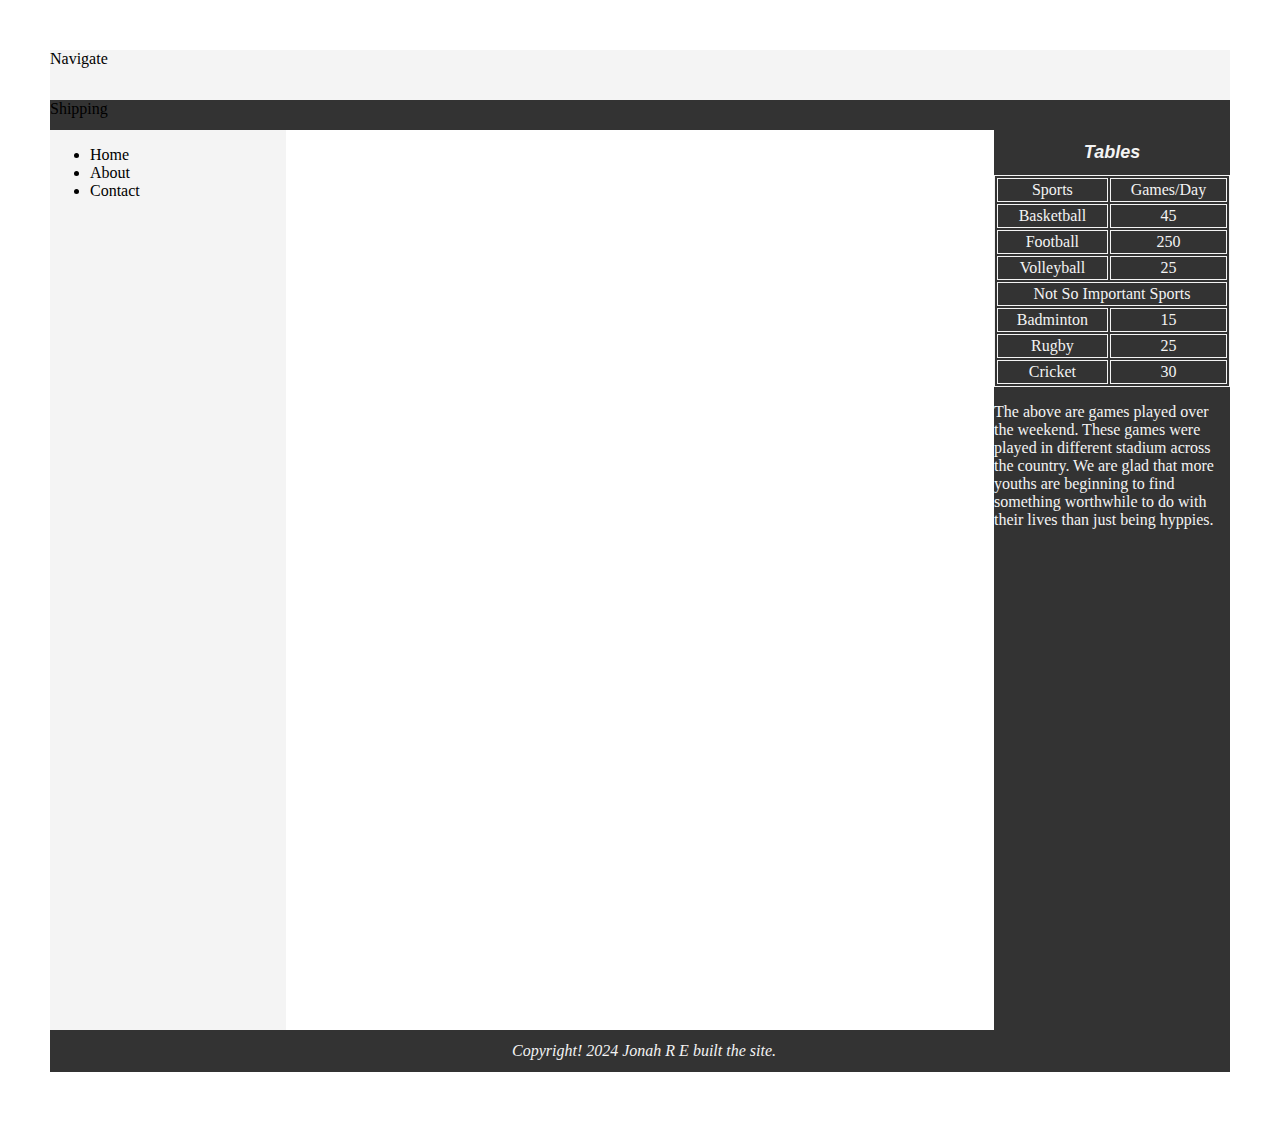
==== HTML/index.html @ 96e58bf5 "Initial commit and adding tables." ====
<!DOCTYPE html>
<html lang="en">

<head>
    <meta charset="UTF-8">
    <meta name="viewport" content="width=device-width, initial-scale=1.0">
    <title>github demo 2</title>
    <link rel="stylesheet" href="../CSS/styles.css">
</head>

<body>
    <section class="bk-color">

        <header>
            <section class="top">Navigate</section>
            <section class="sub"> Shipping</section>
        </header>

        <main>
            <div class="layout">
                <section class="aside">
                    <ul>
                        <li>Home</li>
                        <li>About</li>
                        <li>Contact</li>
                    </ul>
                </section>
                <section class="selec"> 
                    <h1>Tables</h1>


                    <div>
                        <table width="100%" cellspacing="2" cellpadding="2" border="1" bordercolor="#f4f4f4">
                            <tr>
                                <td>Sports</td>
                                <td>Games/Day</td>
                            </tr>
                            <tr>
                                <td>Basketball</td>
                                <td>45</td>
                            </tr>
                            <tr>
                                <td>Football</td>
                                <td>250</td>
                            </tr>
                            <tr>
                                <td>Volleyball</td>
                                <td>25</td>
                            </tr>

                            <tr>
                                <td colspan="2">Not So Important Sports</td>

                            </tr>
                            <tr>
                                <td>Badminton</td>
                                <td>15</td>
                            </tr>
                            <tr>
                                <td>Rugby</td>
                                <td>25</td>
                            </tr>
                            <tr>
                                <td>Cricket</td>
                                <td>30</td>
                            </tr>
                        </table>
                    </div>
                    <p>The above are games played over the weekend. These games were played in different
                        stadium across the country. We are glad that more youths are beginning to find
                        something worthwhile to do with their lives than just being hyppies.
                    </p>

                </section>


            </div>
        </main>
    </section>
<footer>
    &nbsp; Copyright! 2024 Jonah R E built the site.
</footer>
</body>

</html>
---- CSS/styles.css ----
/* Path: css/styles.css */
        body {
            margin: 0;
            padding: 50px;
            box-sizing: border-box;
        
        }

        .selec{
            background-color: #333;
            width: 20%;
            
            h1{
                text-align: center;
                color: #f4f4f4;
                font-style: italic;
                font-size: large;
                font-family: sans-serif;
            }
            p{
                color: #f4f4f4;
            }
        }
     .top {
         background-color: #f4f4f4;
         height: 50px;
         width: 100%;
     }
        .sub {
            background-color: #333;
            height: 30px;
            width: 100%;
        }
        .layout {
            display: flex;
            justify-content: space-between;
        }
        .aside {
            background-color: #f4f4f4;
            width: 20%;
            height: 100vh;
        }

    
        
        tr{
            text-align: center;
            color: #f4f4f4;
        }

        footer{
            background-color: #333;
            width: 100%;
            /* height: 30px; */
            padding-top: 1%;
            padding-bottom: 1%;
            color: #f4f4f4;
            text-align: center;
            font-style: italic;
            font-weight: 100;
        }
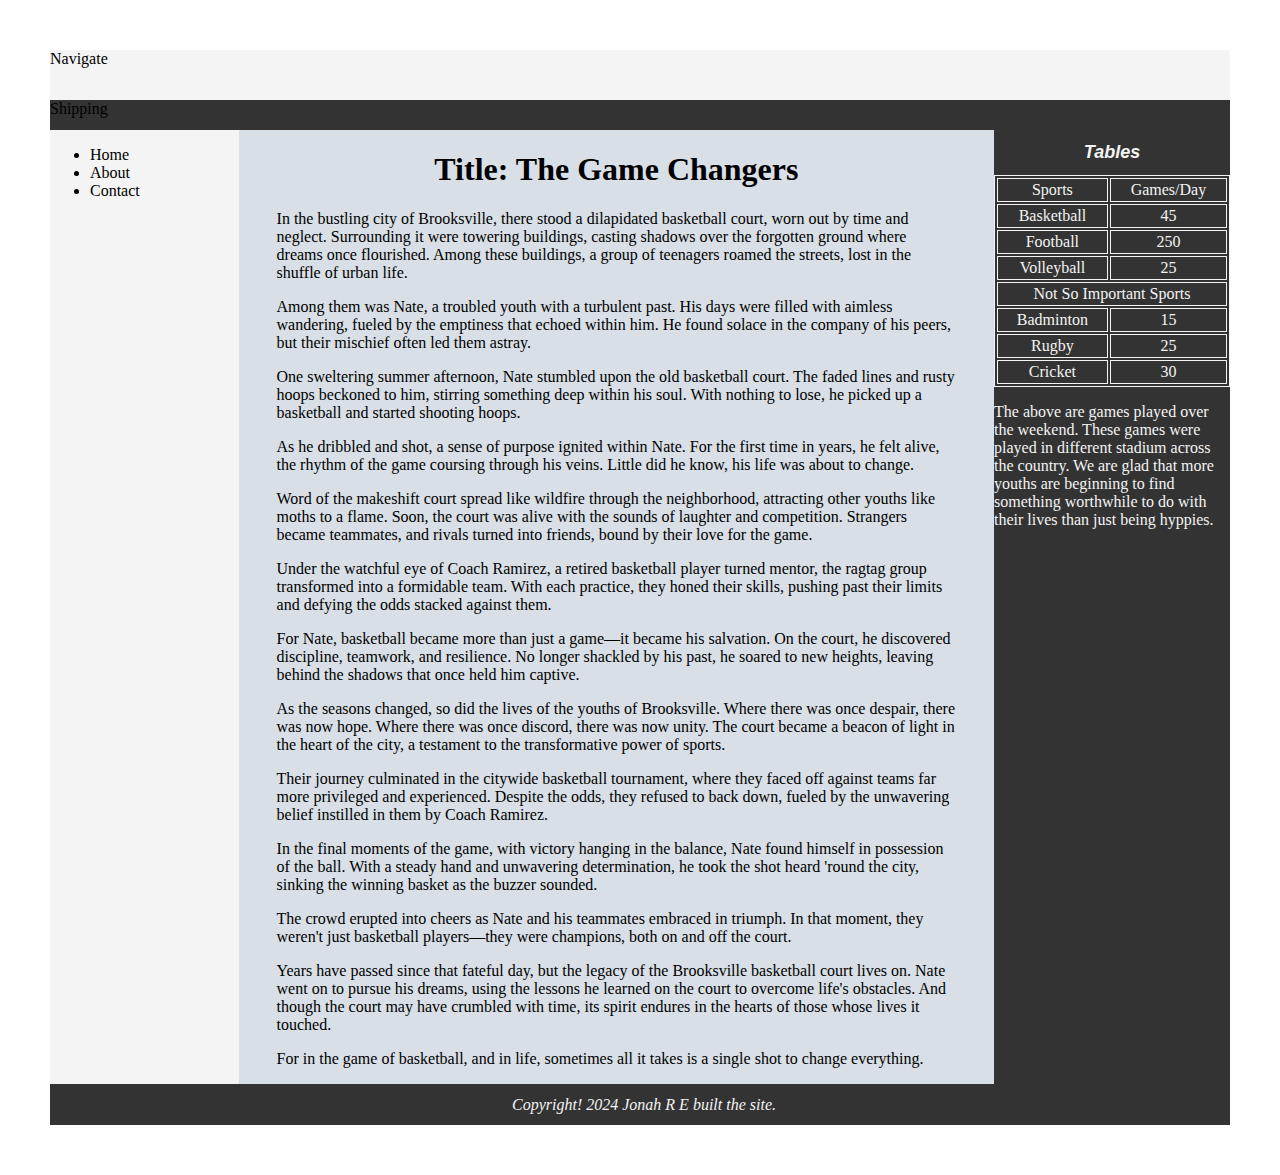
==== commit 229349c6: "Added a disclaimer to my project" ====
--- a/HTML/index.html
+++ b/HTML/index.html
@@ -1,85 +1,193 @@
 <!DOCTYPE html>
 <html lang="en">
+  <head>
+    <meta charset="UTF-8" />
+    <meta name="viewport" content="width=device-width, initial-scale=1.0" />
+    <title>More Practice</title>
+    <link rel="stylesheet" href="../CSS/styles.css" />
+  </head>
 
-<head>
-    <meta charset="UTF-8">
-    <meta name="viewport" content="width=device-width, initial-scale=1.0">
-    <title>github demo 2</title>
-    <link rel="stylesheet" href="../CSS/styles.css">
-</head>
+  <body>
+    <section class="bk-color">
+      <header>
+        <section class="top">Navigate</section>
+        <section class="sub">Shipping</section>
+      </header>
 
-<body>
-    <section class="bk-color">
+      <main>
+        <div class="layout">
+          <section class="aside">
+            <ul>
+              <li>Home</li>
+              <li>About</li>
+              <li>Contact</li>
+            </ul>
+          </section>
 
-        <header>
-            <section class="top">Navigate</section>
-            <section class="sub"> Shipping</section>
-        </header>
-
-        <main>
-            <div class="layout">
-                <section class="aside">
-                    <ul>
-                        <li>Home</li>
-                        <li>About</li>
-                        <li>Contact</li>
-                    </ul>
-                </section>
-                <section class="selec"> 
-                    <h1>Tables</h1>
-
-
-                    <div>
-                        <table width="100%" cellspacing="2" cellpadding="2" border="1" bordercolor="#f4f4f4">
-                            <tr>
-                                <td>Sports</td>
-                                <td>Games/Day</td>
-                            </tr>
-                            <tr>
-                                <td>Basketball</td>
-                                <td>45</td>
-                            </tr>
-                            <tr>
-                                <td>Football</td>
-                                <td>250</td>
-                            </tr>
-                            <tr>
-                                <td>Volleyball</td>
-                                <td>25</td>
-                            </tr>
-
-                            <tr>
-                                <td colspan="2">Not So Important Sports</td>
-
-                            </tr>
-                            <tr>
-                                <td>Badminton</td>
-                                <td>15</td>
-                            </tr>
-                            <tr>
-                                <td>Rugby</td>
-                                <td>25</td>
-                            </tr>
-                            <tr>
-                                <td>Cricket</td>
-                                <td>30</td>
-                            </tr>
-                        </table>
-                    </div>
-                    <p>The above are games played over the weekend. These games were played in different
-                        stadium across the country. We are glad that more youths are beginning to find
-                        something worthwhile to do with their lives than just being hyppies.
+          <main class="midlayout">
+            <section class="content">
+              <div>
+                <div>
+                  <section class="content1">
+                    <h1>Title: The Game Changers</h1>
+                    <p>
+                      In the bustling city of Brooksville, there stood a
+                      dilapidated basketball court, worn out by time and
+                      neglect. Surrounding it were towering buildings, casting
+                      shadows over the forgotten ground where dreams once
+                      flourished. Among these buildings, a group of teenagers
+                      roamed the streets, lost in the shuffle of urban life.
                     </p>
 
-                </section>
+                    <p>
+                      Among them was Nate, a troubled youth with a turbulent
+                      past. His days were filled with aimless wandering, fueled
+                      by the emptiness that echoed within him. He found solace
+                      in the company of his peers, but their mischief often led
+                      them astray.
+                    </p>
+                    <p>
+                      One sweltering summer afternoon, Nate stumbled upon the
+                      old basketball court. The faded lines and rusty hoops
+                      beckoned to him, stirring something deep within his soul.
+                      With nothing to lose, he picked up a basketball and
+                      started shooting hoops.
+                    </p>
+                    <p>
+                      As he dribbled and shot, a sense of purpose ignited within
+                      Nate. For the first time in years, he felt alive, the
+                      rhythm of the game coursing through his veins. Little did
+                      he know, his life was about to change.
+                    </p>
+                    <p>
+                      Word of the makeshift court spread like wildfire through
+                      the neighborhood, attracting other youths like moths to a
+                      flame. Soon, the court was alive with the sounds of
+                      laughter and competition. Strangers became teammates, and
+                      rivals turned into friends, bound by their love for the
+                      game.
+                    </p>
 
+                    <p>
+                      Under the watchful eye of Coach Ramirez, a retired
+                      basketball player turned mentor, the ragtag group
+                      transformed into a formidable team. With each practice,
+                      they honed their skills, pushing past their limits and
+                      defying the odds stacked against them.
+                    </p>
+                    <p>
+                      For Nate, basketball became more than just a game—it
+                      became his salvation. On the court, he discovered
+                      discipline, teamwork, and resilience. No longer shackled
+                      by his past, he soared to new heights, leaving behind the
+                      shadows that once held him captive.
+                    </p>
+                    <p>
+                      As the seasons changed, so did the lives of the youths of
+                      Brooksville. Where there was once despair, there was now
+                      hope. Where there was once discord, there was now unity.
+                      The court became a beacon of light in the heart of the
+                      city, a testament to the transformative power of sports.
+                    </p>
+                  </section>
+                </div>
+                <div>
+                  <section class="content2">
+                    <p>
+                      Their journey culminated in the citywide basketball
+                      tournament, where they faced off against teams far more
+                      privileged and experienced. Despite the odds, they refused
+                      to back down, fueled by the unwavering belief instilled in
+                      them by Coach Ramirez.
+                    </p>
 
+                    <p>
+                      In the final moments of the game, with victory hanging in
+                      the balance, Nate found himself in possession of the ball.
+                      With a steady hand and unwavering determination, he took
+                      the shot heard 'round the city, sinking the winning basket
+                      as the buzzer sounded.
+                    </p>
+                    <p>
+                      The crowd erupted into cheers as Nate and his teammates
+                      embraced in triumph. In that moment, they weren't just
+                      basketball players—they were champions, both on and off
+                      the court.
+                    </p>
+                    <p>
+                      Years have passed since that fateful day, but the legacy
+                      of the Brooksville basketball court lives on. Nate went on
+                      to pursue his dreams, using the lessons he learned on the
+                      court to overcome life's obstacles. And though the court
+                      may have crumbled with time, its spirit endures in the
+                      hearts of those whose lives it touched.
+                    </p>
+                    <p>
+                      For in the game of basketball, and in life, sometimes all
+                      it takes is a single shot to change everything.
+                    </p>
+                  </section>
+                </div>
+              </div>
+            </section>
+          </main>
+
+          <section class="selec">
+            <h1>Tables</h1>
+
+            <div>
+              <table
+                width="100%"
+                cellspacing="2"
+                cellpadding="2"
+                border="1"
+                bordercolor="#f4f4f4"
+              >
+                <tr>
+                  <td>Sports</td>
+                  <td>Games/Day</td>
+                </tr>
+                <tr>
+                  <td>Basketball</td>
+                  <td>45</td>
+                </tr>
+                <tr>
+                  <td>Football</td>
+                  <td>250</td>
+                </tr>
+                <tr>
+                  <td>Volleyball</td>
+                  <td>25</td>
+                </tr>
+
+                <tr>
+                  <td colspan="2">Not So Important Sports</td>
+                </tr>
+                <tr>
+                  <td>Badminton</td>
+                  <td>15</td>
+                </tr>
+                <tr>
+                  <td>Rugby</td>
+                  <td>25</td>
+                </tr>
+                <tr>
+                  <td>Cricket</td>
+                  <td>30</td>
+                </tr>
+              </table>
             </div>
-        </main>
+            <p>
+              The above are games played over the weekend. These games were
+              played in different stadium across the country. We are glad that
+              more youths are beginning to find something worthwhile to do with
+              their lives than just being hyppies.
+            </p>
+          </section>
+        </div>
+      </main>
     </section>
-<footer>
-    &nbsp; Copyright! 2024 Jonah R E built the site.
-</footer>
-</body>
 
-</html>+    <footer>&nbsp; Copyright! 2024 Jonah R E built the site.</footer>
+  </body>
+</html>
--- a/CSS/styles.css
+++ b/CSS/styles.css
@@ -8,7 +8,7 @@
 
         .selec{
             background-color: #333;
-            width: 20%;
+            max-width: 20%;
             
             h1{
                 text-align: center;
@@ -38,7 +38,26 @@
         .aside {
             background-color: #f4f4f4;
             width: 20%;
-            height: 100vh;
+            height:auto;
+        }
+        .midlayout{
+            background-color: #d8dfe6;
+            width: 80%;
+            
+        }
+
+        .content1{
+            margin-left: 5%; 
+            margin-right: 5%;
+            h1{
+                text-align: center;
+            }
+        }
+
+        .content2{
+            margin-left: 5%; 
+            margin-right: 5%;
+
         }
 
     
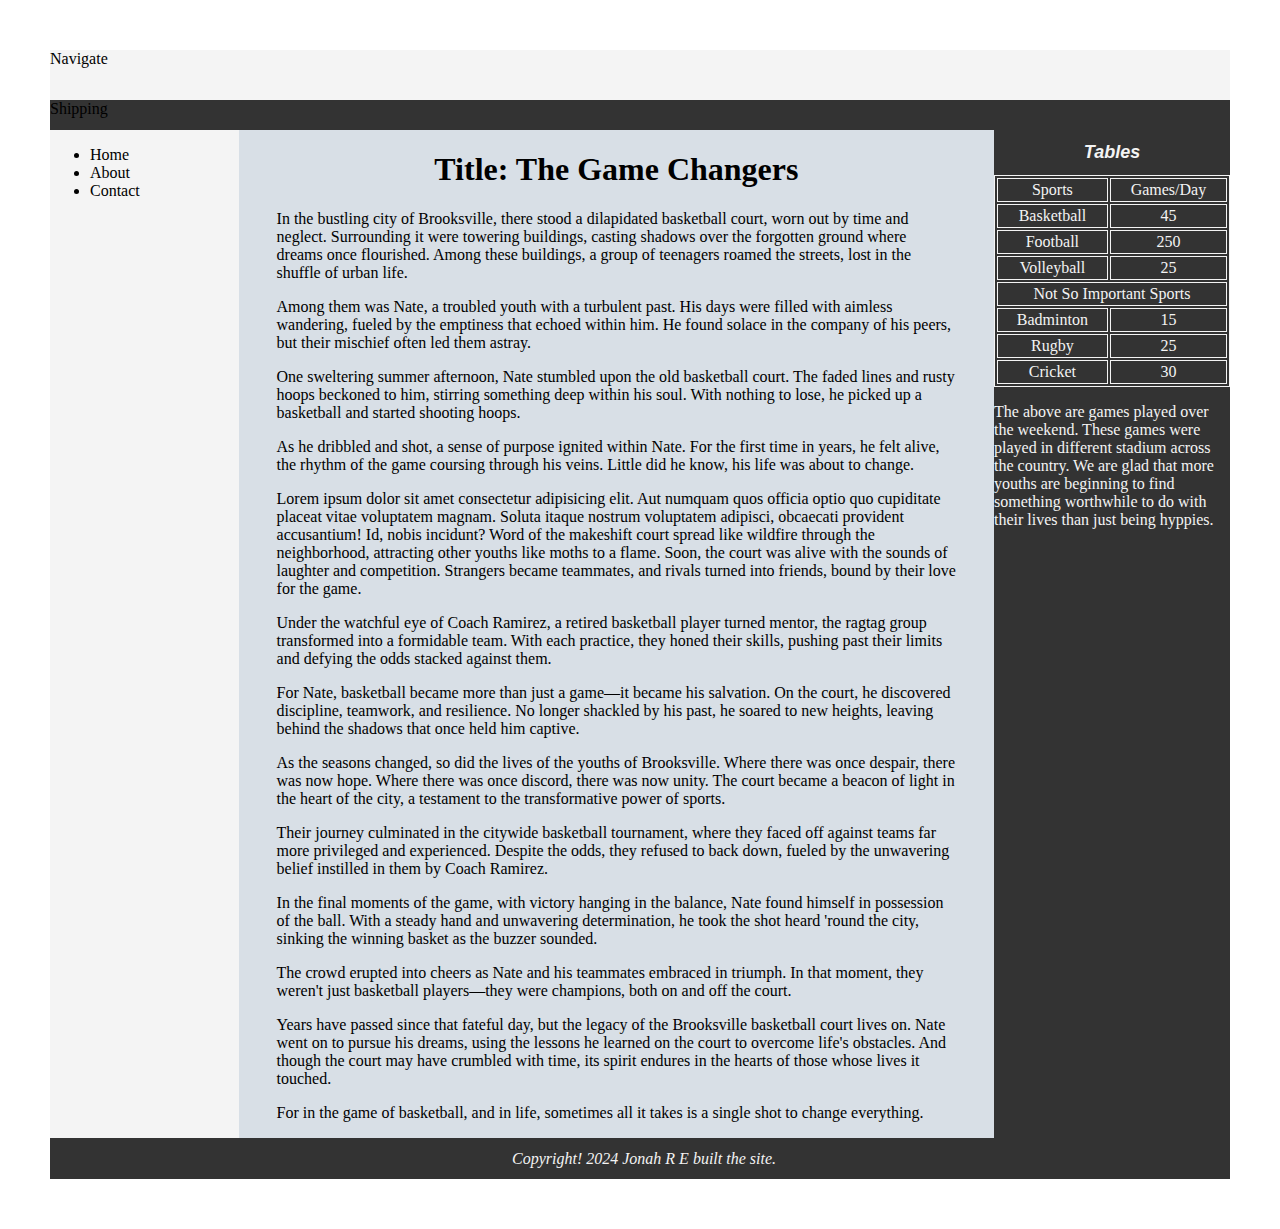
==== commit 1413f20a: "Added a lorem ipsum and disclaimer of the content." ====
--- a/HTML/index.html
+++ b/HTML/index.html
@@ -1,193 +1,191 @@
 <!DOCTYPE html>
 <html lang="en">
-  <head>
+
+<head>
     <meta charset="UTF-8" />
     <meta name="viewport" content="width=device-width, initial-scale=1.0" />
     <title>More Practice</title>
     <link rel="stylesheet" href="../CSS/styles.css" />
-  </head>
+</head>
 
-  <body>
+<body>
     <section class="bk-color">
-      <header>
-        <section class="top">Navigate</section>
-        <section class="sub">Shipping</section>
-      </header>
+        <header>
+            <section class="top">Navigate</section>
+            <section class="sub">Shipping</section>
+        </header>
 
-      <main>
-        <div class="layout">
-          <section class="aside">
-            <ul>
-              <li>Home</li>
-              <li>About</li>
-              <li>Contact</li>
-            </ul>
-          </section>
+        <main>
+            <div class="layout">
+                <section class="aside">
+                    <ul>
+                        <li>Home</li>
+                        <li>About</li>
+                        <li>Contact</li>
+                    </ul>
+                </section>
 
-          <main class="midlayout">
-            <section class="content">
-              <div>
-                <div>
-                  <section class="content1">
-                    <h1>Title: The Game Changers</h1>
+                <main class="midlayout">
+                    <section class="content">
+                        <div>
+                            <div>
+                                <section class="content1">
+                                    <h1>Title: The Game Changers</h1>
+                                    <p>
+                                        In the bustling city of Brooksville, there stood a
+                                        dilapidated basketball court, worn out by time and
+                                        neglect. Surrounding it were towering buildings, casting
+                                        shadows over the forgotten ground where dreams once
+                                        flourished. Among these buildings, a group of teenagers
+                                        roamed the streets, lost in the shuffle of urban life.
+                                    </p>
+
+                                    <p>
+                                        Among them was Nate, a troubled youth with a turbulent
+                                        past. His days were filled with aimless wandering, fueled
+                                        by the emptiness that echoed within him. He found solace
+                                        in the company of his peers, but their mischief often led
+                                        them astray.
+                                    </p>
+                                    <p>
+                                        One sweltering summer afternoon, Nate stumbled upon the
+                                        old basketball court. The faded lines and rusty hoops
+                                        beckoned to him, stirring something deep within his soul.
+                                        With nothing to lose, he picked up a basketball and
+                                        started shooting hoops.
+                                    </p>
+                                    <p>
+                                        As he dribbled and shot, a sense of purpose ignited within
+                                        Nate. For the first time in years, he felt alive, the
+                                        rhythm of the game coursing through his veins. Little did
+                                        he know, his life was about to change.
+                                    </p>
+                                    <p>Lorem ipsum dolor sit amet consectetur adipisicing elit. Aut numquam quos officia
+                                        optio quo cupiditate placeat vitae voluptatem magnam. Soluta itaque nostrum
+                                        voluptatem adipisci, obcaecati provident accusantium! Id, nobis incidunt?
+                                        Word of the makeshift court spread like wildfire through
+                                        the neighborhood, attracting other youths like moths to a
+                                        flame. Soon, the court was alive with the sounds of
+                                        laughter and competition. Strangers became teammates, and
+                                        rivals turned into friends, bound by their love for the
+                                        game.
+                                    </p>
+
+                                    <p>
+                                        Under the watchful eye of Coach Ramirez, a retired
+                                        basketball player turned mentor, the ragtag group
+                                        transformed into a formidable team. With each practice,
+                                        they honed their skills, pushing past their limits and
+                                        defying the odds stacked against them.
+                                    </p>
+                                    <p>
+                                        For Nate, basketball became more than just a game—it
+                                        became his salvation. On the court, he discovered
+                                        discipline, teamwork, and resilience. No longer shackled
+                                        by his past, he soared to new heights, leaving behind the
+                                        shadows that once held him captive.
+                                    </p>
+                                    <p>
+                                        As the seasons changed, so did the lives of the youths of
+                                        Brooksville. Where there was once despair, there was now
+                                        hope. Where there was once discord, there was now unity.
+                                        The court became a beacon of light in the heart of the
+                                        city, a testament to the transformative power of sports.
+                                    </p>
+                                </section>
+                            </div>
+                            <div>
+                                <section class="content2">
+                                    <p>
+                                        Their journey culminated in the citywide basketball
+                                        tournament, where they faced off against teams far more
+                                        privileged and experienced. Despite the odds, they refused
+                                        to back down, fueled by the unwavering belief instilled in
+                                        them by Coach Ramirez.
+                                    </p>
+
+                                    <p>
+                                        In the final moments of the game, with victory hanging in
+                                        the balance, Nate found himself in possession of the ball.
+                                        With a steady hand and unwavering determination, he took
+                                        the shot heard 'round the city, sinking the winning basket
+                                        as the buzzer sounded.
+                                    </p>
+                                    <p>
+                                        The crowd erupted into cheers as Nate and his teammates
+                                        embraced in triumph. In that moment, they weren't just
+                                        basketball players—they were champions, both on and off
+                                        the court.
+                                    </p>
+                                    <p>
+                                        Years have passed since that fateful day, but the legacy
+                                        of the Brooksville basketball court lives on. Nate went on
+                                        to pursue his dreams, using the lessons he learned on the
+                                        court to overcome life's obstacles. And though the court
+                                        may have crumbled with time, its spirit endures in the
+                                        hearts of those whose lives it touched.
+                                    </p>
+                                    <p>
+                                        For in the game of basketball, and in life, sometimes all
+                                        it takes is a single shot to change everything.
+                                    </p>
+                                </section>
+                            </div>
+                        </div>
+                    </section>
+                </main>
+
+                <section class="selec">
+                    <h1>Tables</h1>
+
+                    <div>
+                        <table width="100%" cellspacing="2" cellpadding="2" border="1" bordercolor="#f4f4f4">
+                            <tr>
+                                <td>Sports</td>
+                                <td>Games/Day</td>
+                            </tr>
+                            <tr>
+                                <td>Basketball</td>
+                                <td>45</td>
+                            </tr>
+                            <tr>
+                                <td>Football</td>
+                                <td>250</td>
+                            </tr>
+                            <tr>
+                                <td>Volleyball</td>
+                                <td>25</td>
+                            </tr>
+
+                            <tr>
+                                <td colspan="2">Not So Important Sports</td>
+                            </tr>
+                            <tr>
+                                <td>Badminton</td>
+                                <td>15</td>
+                            </tr>
+                            <tr>
+                                <td>Rugby</td>
+                                <td>25</td>
+                            </tr>
+                            <tr>
+                                <td>Cricket</td>
+                                <td>30</td>
+                            </tr>
+                        </table>
+                    </div>
                     <p>
-                      In the bustling city of Brooksville, there stood a
-                      dilapidated basketball court, worn out by time and
-                      neglect. Surrounding it were towering buildings, casting
-                      shadows over the forgotten ground where dreams once
-                      flourished. Among these buildings, a group of teenagers
-                      roamed the streets, lost in the shuffle of urban life.
+                        The above are games played over the weekend. These games were
+                        played in different stadium across the country. We are glad that
+                        more youths are beginning to find something worthwhile to do with
+                        their lives than just being hyppies.
                     </p>
-
-                    <p>
-                      Among them was Nate, a troubled youth with a turbulent
-                      past. His days were filled with aimless wandering, fueled
-                      by the emptiness that echoed within him. He found solace
-                      in the company of his peers, but their mischief often led
-                      them astray.
-                    </p>
-                    <p>
-                      One sweltering summer afternoon, Nate stumbled upon the
-                      old basketball court. The faded lines and rusty hoops
-                      beckoned to him, stirring something deep within his soul.
-                      With nothing to lose, he picked up a basketball and
-                      started shooting hoops.
-                    </p>
-                    <p>
-                      As he dribbled and shot, a sense of purpose ignited within
-                      Nate. For the first time in years, he felt alive, the
-                      rhythm of the game coursing through his veins. Little did
-                      he know, his life was about to change.
-                    </p>
-                    <p>
-                      Word of the makeshift court spread like wildfire through
-                      the neighborhood, attracting other youths like moths to a
-                      flame. Soon, the court was alive with the sounds of
-                      laughter and competition. Strangers became teammates, and
-                      rivals turned into friends, bound by their love for the
-                      game.
-                    </p>
-
-                    <p>
-                      Under the watchful eye of Coach Ramirez, a retired
-                      basketball player turned mentor, the ragtag group
-                      transformed into a formidable team. With each practice,
-                      they honed their skills, pushing past their limits and
-                      defying the odds stacked against them.
-                    </p>
-                    <p>
-                      For Nate, basketball became more than just a game—it
-                      became his salvation. On the court, he discovered
-                      discipline, teamwork, and resilience. No longer shackled
-                      by his past, he soared to new heights, leaving behind the
-                      shadows that once held him captive.
-                    </p>
-                    <p>
-                      As the seasons changed, so did the lives of the youths of
-                      Brooksville. Where there was once despair, there was now
-                      hope. Where there was once discord, there was now unity.
-                      The court became a beacon of light in the heart of the
-                      city, a testament to the transformative power of sports.
-                    </p>
-                  </section>
-                </div>
-                <div>
-                  <section class="content2">
-                    <p>
-                      Their journey culminated in the citywide basketball
-                      tournament, where they faced off against teams far more
-                      privileged and experienced. Despite the odds, they refused
-                      to back down, fueled by the unwavering belief instilled in
-                      them by Coach Ramirez.
-                    </p>
-
-                    <p>
-                      In the final moments of the game, with victory hanging in
-                      the balance, Nate found himself in possession of the ball.
-                      With a steady hand and unwavering determination, he took
-                      the shot heard 'round the city, sinking the winning basket
-                      as the buzzer sounded.
-                    </p>
-                    <p>
-                      The crowd erupted into cheers as Nate and his teammates
-                      embraced in triumph. In that moment, they weren't just
-                      basketball players—they were champions, both on and off
-                      the court.
-                    </p>
-                    <p>
-                      Years have passed since that fateful day, but the legacy
-                      of the Brooksville basketball court lives on. Nate went on
-                      to pursue his dreams, using the lessons he learned on the
-                      court to overcome life's obstacles. And though the court
-                      may have crumbled with time, its spirit endures in the
-                      hearts of those whose lives it touched.
-                    </p>
-                    <p>
-                      For in the game of basketball, and in life, sometimes all
-                      it takes is a single shot to change everything.
-                    </p>
-                  </section>
-                </div>
-              </div>
-            </section>
-          </main>
-
-          <section class="selec">
-            <h1>Tables</h1>
-
-            <div>
-              <table
-                width="100%"
-                cellspacing="2"
-                cellpadding="2"
-                border="1"
-                bordercolor="#f4f4f4"
-              >
-                <tr>
-                  <td>Sports</td>
-                  <td>Games/Day</td>
-                </tr>
-                <tr>
-                  <td>Basketball</td>
-                  <td>45</td>
-                </tr>
-                <tr>
-                  <td>Football</td>
-                  <td>250</td>
-                </tr>
-                <tr>
-                  <td>Volleyball</td>
-                  <td>25</td>
-                </tr>
-
-                <tr>
-                  <td colspan="2">Not So Important Sports</td>
-                </tr>
-                <tr>
-                  <td>Badminton</td>
-                  <td>15</td>
-                </tr>
-                <tr>
-                  <td>Rugby</td>
-                  <td>25</td>
-                </tr>
-                <tr>
-                  <td>Cricket</td>
-                  <td>30</td>
-                </tr>
-              </table>
+                </section>
             </div>
-            <p>
-              The above are games played over the weekend. These games were
-              played in different stadium across the country. We are glad that
-              more youths are beginning to find something worthwhile to do with
-              their lives than just being hyppies.
-            </p>
-          </section>
-        </div>
-      </main>
+        </main>
     </section>
 
     <footer>&nbsp; Copyright! 2024 Jonah R E built the site.</footer>
-  </body>
-</html>
+</body>
+
+</html>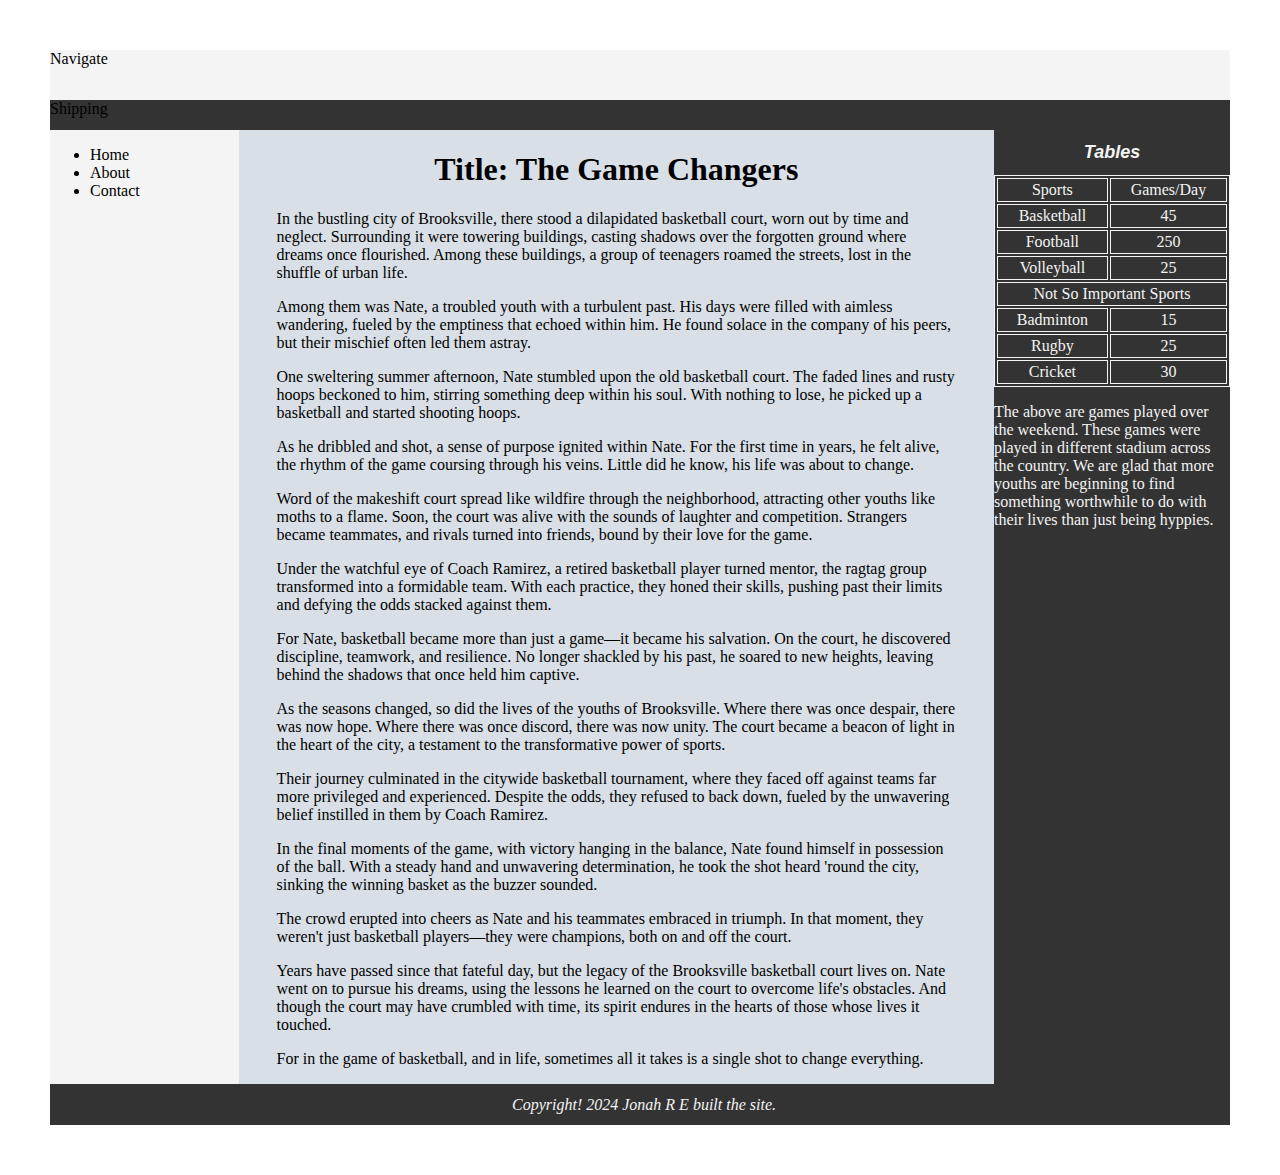
==== commit df6fc321: "Added a content" ====
--- a/HTML/index.html
+++ b/HTML/index.html
@@ -1,191 +1,193 @@
 <!DOCTYPE html>
 <html lang="en">
-
-<head>
+  <head>
     <meta charset="UTF-8" />
     <meta name="viewport" content="width=device-width, initial-scale=1.0" />
     <title>More Practice</title>
     <link rel="stylesheet" href="../CSS/styles.css" />
-</head>
+  </head>
 
-<body>
+  <body>
     <section class="bk-color">
-        <header>
-            <section class="top">Navigate</section>
-            <section class="sub">Shipping</section>
-        </header>
+      <header>
+        <section class="top">Navigate</section>
+        <section class="sub">Shipping</section>
+      </header>
 
-        <main>
-            <div class="layout">
-                <section class="aside">
-                    <ul>
-                        <li>Home</li>
-                        <li>About</li>
-                        <li>Contact</li>
-                    </ul>
-                </section>
+      <main>
+        <div class="layout">
+          <section class="aside">
+            <ul>
+              <li>Home</li>
+              <li>About</li>
+              <li>Contact</li>
+            </ul>
+          </section>
 
-                <main class="midlayout">
-                    <section class="content">
-                        <div>
-                            <div>
-                                <section class="content1">
-                                    <h1>Title: The Game Changers</h1>
-                                    <p>
-                                        In the bustling city of Brooksville, there stood a
-                                        dilapidated basketball court, worn out by time and
-                                        neglect. Surrounding it were towering buildings, casting
-                                        shadows over the forgotten ground where dreams once
-                                        flourished. Among these buildings, a group of teenagers
-                                        roamed the streets, lost in the shuffle of urban life.
-                                    </p>
+          <main class="midlayout">
+            <section class="content">
+              <div>
+                <div>
+                  <section class="content1">
+                    <h1>Title: The Game Changers</h1>
+                    <p>
+                      In the bustling city of Brooksville, there stood a
+                      dilapidated basketball court, worn out by time and
+                      neglect. Surrounding it were towering buildings, casting
+                      shadows over the forgotten ground where dreams once
+                      flourished. Among these buildings, a group of teenagers
+                      roamed the streets, lost in the shuffle of urban life.
+                    </p>
 
-                                    <p>
-                                        Among them was Nate, a troubled youth with a turbulent
-                                        past. His days were filled with aimless wandering, fueled
-                                        by the emptiness that echoed within him. He found solace
-                                        in the company of his peers, but their mischief often led
-                                        them astray.
-                                    </p>
-                                    <p>
-                                        One sweltering summer afternoon, Nate stumbled upon the
-                                        old basketball court. The faded lines and rusty hoops
-                                        beckoned to him, stirring something deep within his soul.
-                                        With nothing to lose, he picked up a basketball and
-                                        started shooting hoops.
-                                    </p>
-                                    <p>
-                                        As he dribbled and shot, a sense of purpose ignited within
-                                        Nate. For the first time in years, he felt alive, the
-                                        rhythm of the game coursing through his veins. Little did
-                                        he know, his life was about to change.
-                                    </p>
-                                    <p>Lorem ipsum dolor sit amet consectetur adipisicing elit. Aut numquam quos officia
-                                        optio quo cupiditate placeat vitae voluptatem magnam. Soluta itaque nostrum
-                                        voluptatem adipisci, obcaecati provident accusantium! Id, nobis incidunt?
-                                        Word of the makeshift court spread like wildfire through
-                                        the neighborhood, attracting other youths like moths to a
-                                        flame. Soon, the court was alive with the sounds of
-                                        laughter and competition. Strangers became teammates, and
-                                        rivals turned into friends, bound by their love for the
-                                        game.
-                                    </p>
+                    <p>
+                      Among them was Nate, a troubled youth with a turbulent
+                      past. His days were filled with aimless wandering, fueled
+                      by the emptiness that echoed within him. He found solace
+                      in the company of his peers, but their mischief often led
+                      them astray.
+                    </p>
+                    <p>
+                      One sweltering summer afternoon, Nate stumbled upon the
+                      old basketball court. The faded lines and rusty hoops
+                      beckoned to him, stirring something deep within his soul.
+                      With nothing to lose, he picked up a basketball and
+                      started shooting hoops.
+                    </p>
+                    <p>
+                      As he dribbled and shot, a sense of purpose ignited within
+                      Nate. For the first time in years, he felt alive, the
+                      rhythm of the game coursing through his veins. Little did
+                      he know, his life was about to change.
+                    </p>
+                    <p>
+                      Word of the makeshift court spread like wildfire through
+                      the neighborhood, attracting other youths like moths to a
+                      flame. Soon, the court was alive with the sounds of
+                      laughter and competition. Strangers became teammates, and
+                      rivals turned into friends, bound by their love for the
+                      game.
+                    </p>
 
-                                    <p>
-                                        Under the watchful eye of Coach Ramirez, a retired
-                                        basketball player turned mentor, the ragtag group
-                                        transformed into a formidable team. With each practice,
-                                        they honed their skills, pushing past their limits and
-                                        defying the odds stacked against them.
-                                    </p>
-                                    <p>
-                                        For Nate, basketball became more than just a game—it
-                                        became his salvation. On the court, he discovered
-                                        discipline, teamwork, and resilience. No longer shackled
-                                        by his past, he soared to new heights, leaving behind the
-                                        shadows that once held him captive.
-                                    </p>
-                                    <p>
-                                        As the seasons changed, so did the lives of the youths of
-                                        Brooksville. Where there was once despair, there was now
-                                        hope. Where there was once discord, there was now unity.
-                                        The court became a beacon of light in the heart of the
-                                        city, a testament to the transformative power of sports.
-                                    </p>
-                                </section>
-                            </div>
-                            <div>
-                                <section class="content2">
-                                    <p>
-                                        Their journey culminated in the citywide basketball
-                                        tournament, where they faced off against teams far more
-                                        privileged and experienced. Despite the odds, they refused
-                                        to back down, fueled by the unwavering belief instilled in
-                                        them by Coach Ramirez.
-                                    </p>
+                    <p>
+                      Under the watchful eye of Coach Ramirez, a retired
+                      basketball player turned mentor, the ragtag group
+                      transformed into a formidable team. With each practice,
+                      they honed their skills, pushing past their limits and
+                      defying the odds stacked against them.
+                    </p>
+                    <p>
+                      For Nate, basketball became more than just a game—it
+                      became his salvation. On the court, he discovered
+                      discipline, teamwork, and resilience. No longer shackled
+                      by his past, he soared to new heights, leaving behind the
+                      shadows that once held him captive.
+                    </p>
+                    <p>
+                      As the seasons changed, so did the lives of the youths of
+                      Brooksville. Where there was once despair, there was now
+                      hope. Where there was once discord, there was now unity.
+                      The court became a beacon of light in the heart of the
+                      city, a testament to the transformative power of sports.
+                    </p>
+                  </section>
+                </div>
+                <div>
+                  <section class="content2">
+                    <p>
+                      Their journey culminated in the citywide basketball
+                      tournament, where they faced off against teams far more
+                      privileged and experienced. Despite the odds, they refused
+                      to back down, fueled by the unwavering belief instilled in
+                      them by Coach Ramirez.
+                    </p>
 
-                                    <p>
-                                        In the final moments of the game, with victory hanging in
-                                        the balance, Nate found himself in possession of the ball.
-                                        With a steady hand and unwavering determination, he took
-                                        the shot heard 'round the city, sinking the winning basket
-                                        as the buzzer sounded.
-                                    </p>
-                                    <p>
-                                        The crowd erupted into cheers as Nate and his teammates
-                                        embraced in triumph. In that moment, they weren't just
-                                        basketball players—they were champions, both on and off
-                                        the court.
-                                    </p>
-                                    <p>
-                                        Years have passed since that fateful day, but the legacy
-                                        of the Brooksville basketball court lives on. Nate went on
-                                        to pursue his dreams, using the lessons he learned on the
-                                        court to overcome life's obstacles. And though the court
-                                        may have crumbled with time, its spirit endures in the
-                                        hearts of those whose lives it touched.
-                                    </p>
-                                    <p>
-                                        For in the game of basketball, and in life, sometimes all
-                                        it takes is a single shot to change everything.
-                                    </p>
-                                </section>
-                            </div>
-                        </div>
-                    </section>
-                </main>
+                    <p>
+                      In the final moments of the game, with victory hanging in
+                      the balance, Nate found himself in possession of the ball.
+                      With a steady hand and unwavering determination, he took
+                      the shot heard 'round the city, sinking the winning basket
+                      as the buzzer sounded.
+                    </p>
+                    <p>
+                      The crowd erupted into cheers as Nate and his teammates
+                      embraced in triumph. In that moment, they weren't just
+                      basketball players—they were champions, both on and off
+                      the court.
+                    </p>
+                    <p>
+                      Years have passed since that fateful day, but the legacy
+                      of the Brooksville basketball court lives on. Nate went on
+                      to pursue his dreams, using the lessons he learned on the
+                      court to overcome life's obstacles. And though the court
+                      may have crumbled with time, its spirit endures in the
+                      hearts of those whose lives it touched.
+                    </p>
+                    <p>
+                      For in the game of basketball, and in life, sometimes all
+                      it takes is a single shot to change everything.
+                    </p>
+                  </section>
+                </div>
+              </div>
+            </section>
+          </main>
 
-                <section class="selec">
-                    <h1>Tables</h1>
+          <section class="selec">
+            <h1>Tables</h1>
 
-                    <div>
-                        <table width="100%" cellspacing="2" cellpadding="2" border="1" bordercolor="#f4f4f4">
-                            <tr>
-                                <td>Sports</td>
-                                <td>Games/Day</td>
-                            </tr>
-                            <tr>
-                                <td>Basketball</td>
-                                <td>45</td>
-                            </tr>
-                            <tr>
-                                <td>Football</td>
-                                <td>250</td>
-                            </tr>
-                            <tr>
-                                <td>Volleyball</td>
-                                <td>25</td>
-                            </tr>
+            <div>
+              <table
+                width="100%"
+                cellspacing="2"
+                cellpadding="2"
+                border="1"
+                bordercolor="#f4f4f4"
+              >
+                <tr>
+                  <td>Sports</td>
+                  <td>Games/Day</td>
+                </tr>
+                <tr>
+                  <td>Basketball</td>
+                  <td>45</td>
+                </tr>
+                <tr>
+                  <td>Football</td>
+                  <td>250</td>
+                </tr>
+                <tr>
+                  <td>Volleyball</td>
+                  <td>25</td>
+                </tr>
 
-                            <tr>
-                                <td colspan="2">Not So Important Sports</td>
-                            </tr>
-                            <tr>
-                                <td>Badminton</td>
-                                <td>15</td>
-                            </tr>
-                            <tr>
-                                <td>Rugby</td>
-                                <td>25</td>
-                            </tr>
-                            <tr>
-                                <td>Cricket</td>
-                                <td>30</td>
-                            </tr>
-                        </table>
-                    </div>
-                    <p>
-                        The above are games played over the weekend. These games were
-                        played in different stadium across the country. We are glad that
-                        more youths are beginning to find something worthwhile to do with
-                        their lives than just being hyppies.
-                    </p>
-                </section>
+                <tr>
+                  <td colspan="2">Not So Important Sports</td>
+                </tr>
+                <tr>
+                  <td>Badminton</td>
+                  <td>15</td>
+                </tr>
+                <tr>
+                  <td>Rugby</td>
+                  <td>25</td>
+                </tr>
+                <tr>
+                  <td>Cricket</td>
+                  <td>30</td>
+                </tr>
+              </table>
             </div>
-        </main>
+            <p>
+              The above are games played over the weekend. These games were
+              played in different stadium across the country. We are glad that
+              more youths are beginning to find something worthwhile to do with
+              their lives than just being hyppies.
+            </p>
+          </section>
+        </div>
+      </main>
     </section>
 
     <footer>&nbsp; Copyright! 2024 Jonah R E built the site.</footer>
-</body>
-
-</html>+  </body>
+</html>
